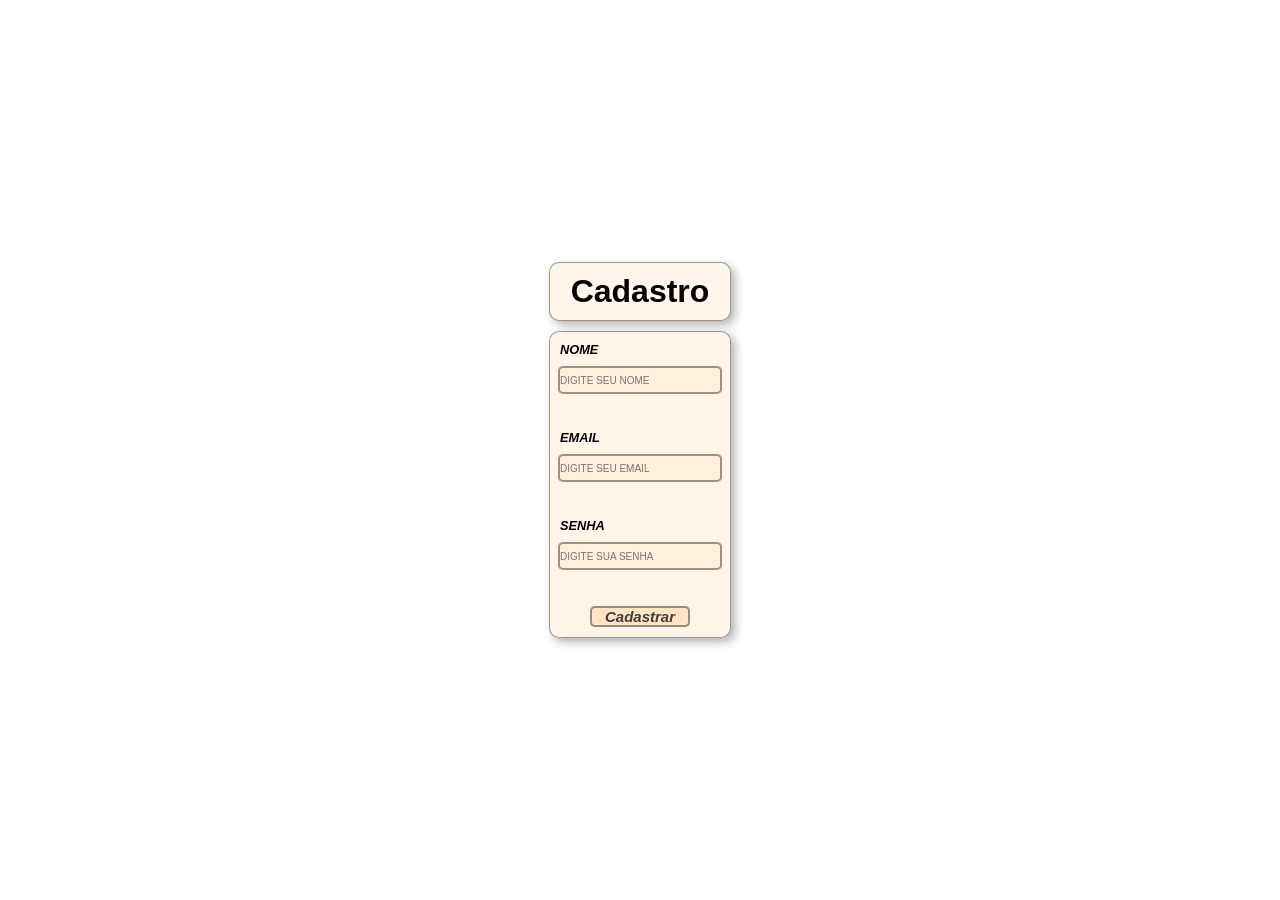
==== index.html @ ec2409db "Add files via upload" ====
<!DOCTYPE html>
<html lang="en">
<head>
    <meta charset="UTF-8">
    <meta name="viewport" content="width=device-width, initial-scale=1.0">
    <title>Cadastro</title>
    <link rel="stylesheet" href="style.css">
    <script>
        function cadastrar(event){ event.preventDefault();
 
            const nome = document.getElementById("intup-nome").value;
            event.preventDefault();
            alert("Dados do " + nome + " cadastrados !");
            document.getElementById("form-cadastro").reset();
 
       }
       
   
    </script>
</head>
   
<body>
   
<H1>Cadastro</H1>
 
<Form id="form-cadastro" onsubmit="cadastrar(event)">
    <label for="intup-nome"> Nome</label>
    <input id="intup-nome" placeholder="Digite seu nome" type="text" required>
    <br></br>
 
    <label for="intup-email"> Email</label>
    <input id="intup-email" placeholder="Digite seu email" type="email" required>
    <br></br>
 
    <label for="intup-Senha"> Senha</label>
    <input id="intup-Senha" placeholder="Digite sua Senha" type="password" required>
    <br></br>
 
   <button id="btn-cadastrar" type = "submit">Cadastrar</button>
 
</Form>
 
</body>
</html>
---- style.css ----
* {
     margin: 0;
     padding: 0;

 }

 body {
     height: 100vh;
     display: flex;
     flex-direction: column;
     justify-content: center;
     align-items: center;
     font-family:'Gill Sans', 'Gill Sans MT', Calibri, 'Trebuchet MS', sans-serif;
    }


 h1 {
     margin-bottom: 10px;
     width: 10rem;
     border: solid rgba(0, 0, 0, 0.397) 1px;
     border-radius: 10px;
     padding: 10px;
     background-color: rgba(255, 235, 205, 0.438);
     box-shadow: 4px 4px 10px rgba(0, 0, 0, 0.3);
     display: flex;
     flex-direction: column;
     align-items: center;
 }

 form {
     width: 10rem;
     border: solid rgba(0, 0, 0, 0.397) 1px;
     border-radius: 10px;
     padding: 10px;
     background-color: rgba(255, 235, 205, 0.438);
     box-shadow: 4px 4px 10px rgba(0, 0, 0, 0.3);
     display: flex;
     flex-direction: column;
     align-items: center;

 }


 form label {
     color: black;
     font-style: oblique;
     text-transform: uppercase;
     font-size: 0.8rem;
     width: 100%;
     height: 1.5rem;
     font-weight: bold;


 }

 form input {
     background-color: rgba(255, 228, 196, 0.363);
     border-radius: 5px;
     border: solid rgba(0, 0, 0, 0.397) 2px;
     text-transform: uppercase;
     font-size: 10px;
     width: 10rem;
     height: 1.5rem;

 }

 form button {
     background-color: bisque;
     border-radius: 5px;
     border: solid rgba(0, 0, 0, 0.397) 2px;
     width: 100px;
     color: rgb(61, 61, 61);
     font-size: 15px;
     font-style: italic;
     font-weight: bold;
 }
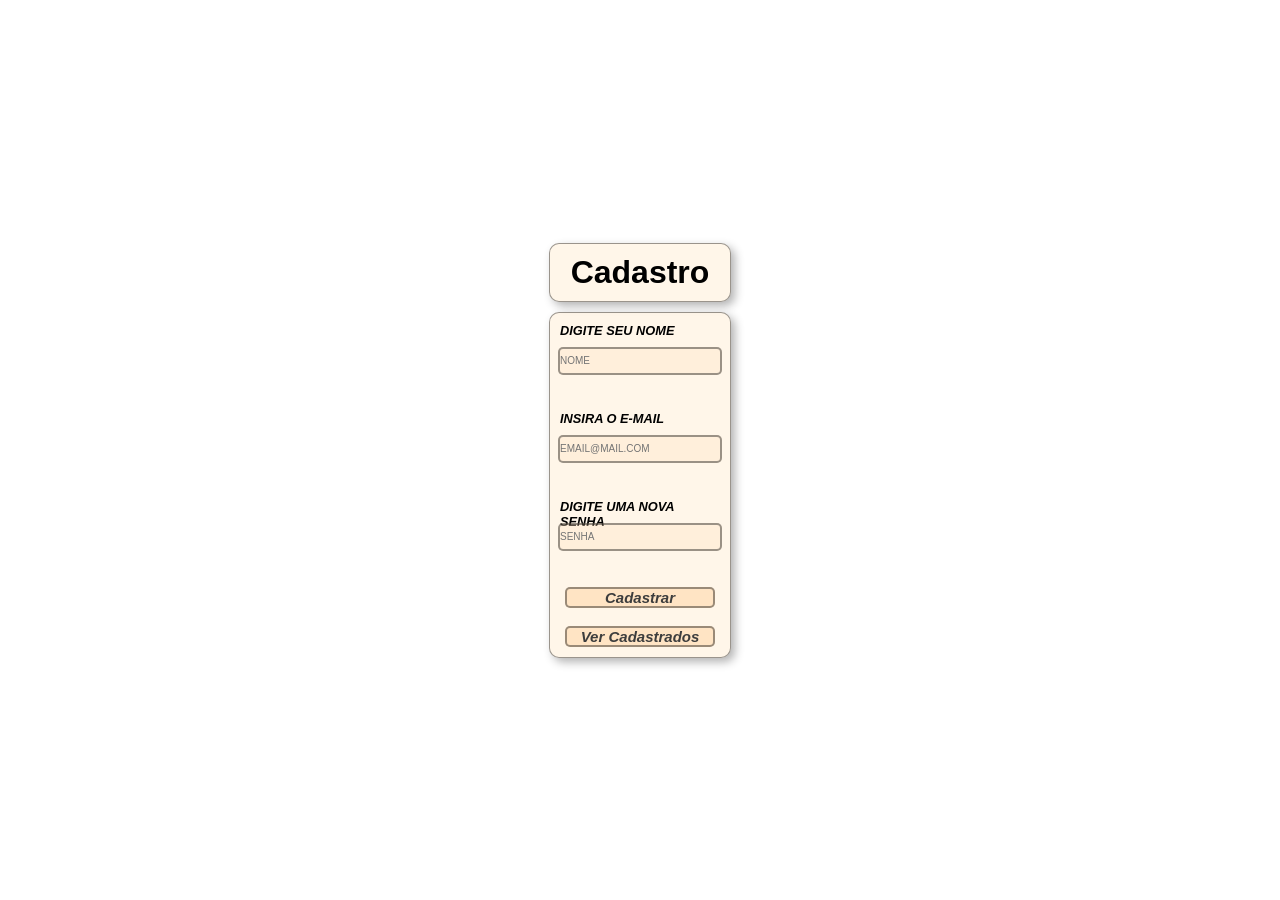
==== commit 23e0ff46: "Mudancas" ====
--- a/index.html
+++ b/index.html
@@ -1,45 +1,44 @@
 <!DOCTYPE html>
 <html lang="en">
+
 <head>
     <meta charset="UTF-8">
     <meta name="viewport" content="width=device-width, initial-scale=1.0">
     <title>Cadastro</title>
-    <link rel="stylesheet" href="style.css">
-    <script>
-        function cadastrar(event){ event.preventDefault();
- 
-            const nome = document.getElementById("intup-nome").value;
-            event.preventDefault();
-            alert("Dados do " + nome + " cadastrados !");
-            document.getElementById("form-cadastro").reset();
- 
-       }
-       
-   
-    </script>
+    <link rel="stylesheet" href="/css/style.css">
+    <script src="Js/script.js"></script>
+
 </head>
-   
+
 <body>
-   
-<H1>Cadastro</H1>
- 
-<Form id="form-cadastro" onsubmit="cadastrar(event)">
-    <label for="intup-nome"> Nome</label>
-    <input id="intup-nome" placeholder="Digite seu nome" type="text" required>
-    <br></br>
- 
-    <label for="intup-email"> Email</label>
-    <input id="intup-email" placeholder="Digite seu email" type="email" required>
-    <br></br>
- 
-    <label for="intup-Senha"> Senha</label>
-    <input id="intup-Senha" placeholder="Digite sua Senha" type="password" required>
-    <br></br>
- 
-   <button id="btn-cadastrar" type = "submit">Cadastrar</button>
- 
-</Form>
- 
+    <div id="overlay" class="overlay" style="display: none;">
+        <div class="modal"> <!--alert customizado-->
+            <p id="mensagem"></p>
+            <button onclick="fecharOverlay()">Fechar</button>
+        </div>
+    </div>
+
+    <H1>Cadastro</H1>
+
+    <Form id="form-cadastro" onsubmit="cadastrar(event)">
+        <label for="input-nome">Digite seu nome</label>
+        <input id="input-nome" placeholder="nome" type="text" required>
+        <br></br>
+
+        <label for="input-email">Insira o e-mail</label>
+        <input id="input-email" placeholder="email@mail.com" type="email" required>
+        <br></br>
+
+        <label for="input-senha">Digite uma nova senha</label>
+        <input id="input-senha" placeholder="senha" type="password" required>
+        <br></br>
+
+        <button id="btn-cadastrar" type="submit">Cadastrar</button><br>
+        <button onclick="verCadastrados()" class="button-cadastrados">Ver Cadastrados</button>
+
+    </Form>
+
+
 </body>
-</html>
- +
+</html>
--- a/css/style.css
+++ b/css/style.css
@@ -0,0 +1,108 @@
+ * {
+     margin: 0;
+     padding: 0;
+
+ }
+
+ body {
+     height: 100vh;
+     display: flex;
+     flex-direction: column;
+     justify-content: center;
+     align-items: center;
+     font-family: 'Gill Sans', 'Gill Sans MT', Calibri, 'Trebuchet MS', sans-serif;
+ }
+
+
+ h1 {
+     margin-bottom: 10px;
+     width: 10rem;
+     border: solid rgba(0, 0, 0, 0.397) 1px;
+     border-radius: 10px;
+     padding: 10px;
+     background-color: rgba(255, 235, 205, 0.438);
+     box-shadow: 4px 4px 10px rgba(0, 0, 0, 0.3);
+     display: flex;
+     flex-direction: column;
+     align-items: center;
+ }
+
+ form {
+     width: 10rem;
+     border: solid rgba(0, 0, 0, 0.397) 1px;
+     border-radius: 10px;
+     padding: 10px;
+     background-color: rgba(255, 235, 205, 0.438);
+     box-shadow: 4px 4px 10px rgba(0, 0, 0, 0.3);
+     display: flex;
+     flex-direction: column;
+     align-items: center;
+
+ }
+
+
+ form label {
+     color: black;
+     font-style: oblique;
+     text-transform: uppercase;
+     font-size: 0.8rem;
+     width: 100%;
+     height: 1.5rem;
+     font-weight: bold;
+
+
+ }
+
+ form input {
+     background-color: rgba(255, 228, 196, 0.363);
+     border-radius: 5px;
+     border: solid rgba(0, 0, 0, 0.397) 2px;
+     text-transform: uppercase;
+     font-size: 10px;
+     width: 10rem;
+     height: 1.5rem;
+
+ }
+
+ form button {
+     background-color: bisque;
+     border-radius: 5px;
+     border: solid rgba(0, 0, 0, 0.397) 2px;
+     width: 150px;
+     color: rgb(61, 61, 61);
+     font-size: 15px;
+     font-style: italic;
+     font-weight: bold;
+ }
+
+ .overlay {
+     position: fixed;
+     top: 0;
+     left: 0;
+     width: 100%;
+     height: 100%;
+     background-color: rgba(0, 0, 0, 0.5);
+     display: none;
+     /*o item não esteja visível*/
+     align-items: center;
+     justify-content: center;
+ }
+
+ .modal {
+     background-color: rgba(255, 235, 205, 0.438);
+     padding: 30px;
+     border-radius: 7px;
+     text-align: center;
+     box-shadow: 0px 10px 20px rgba(0, 0, 0, 0.3);
+ }
+
+ .modal button {
+     background-color: bisque;
+     border-radius: 5px;
+     border: solid rgba(0, 0, 0, 0.397) 2px;
+     width: 150px;
+     color: rgb(61, 61, 61);
+     font-size: 15px;
+     font-style: italic;
+     font-weight: bold;
+ }
